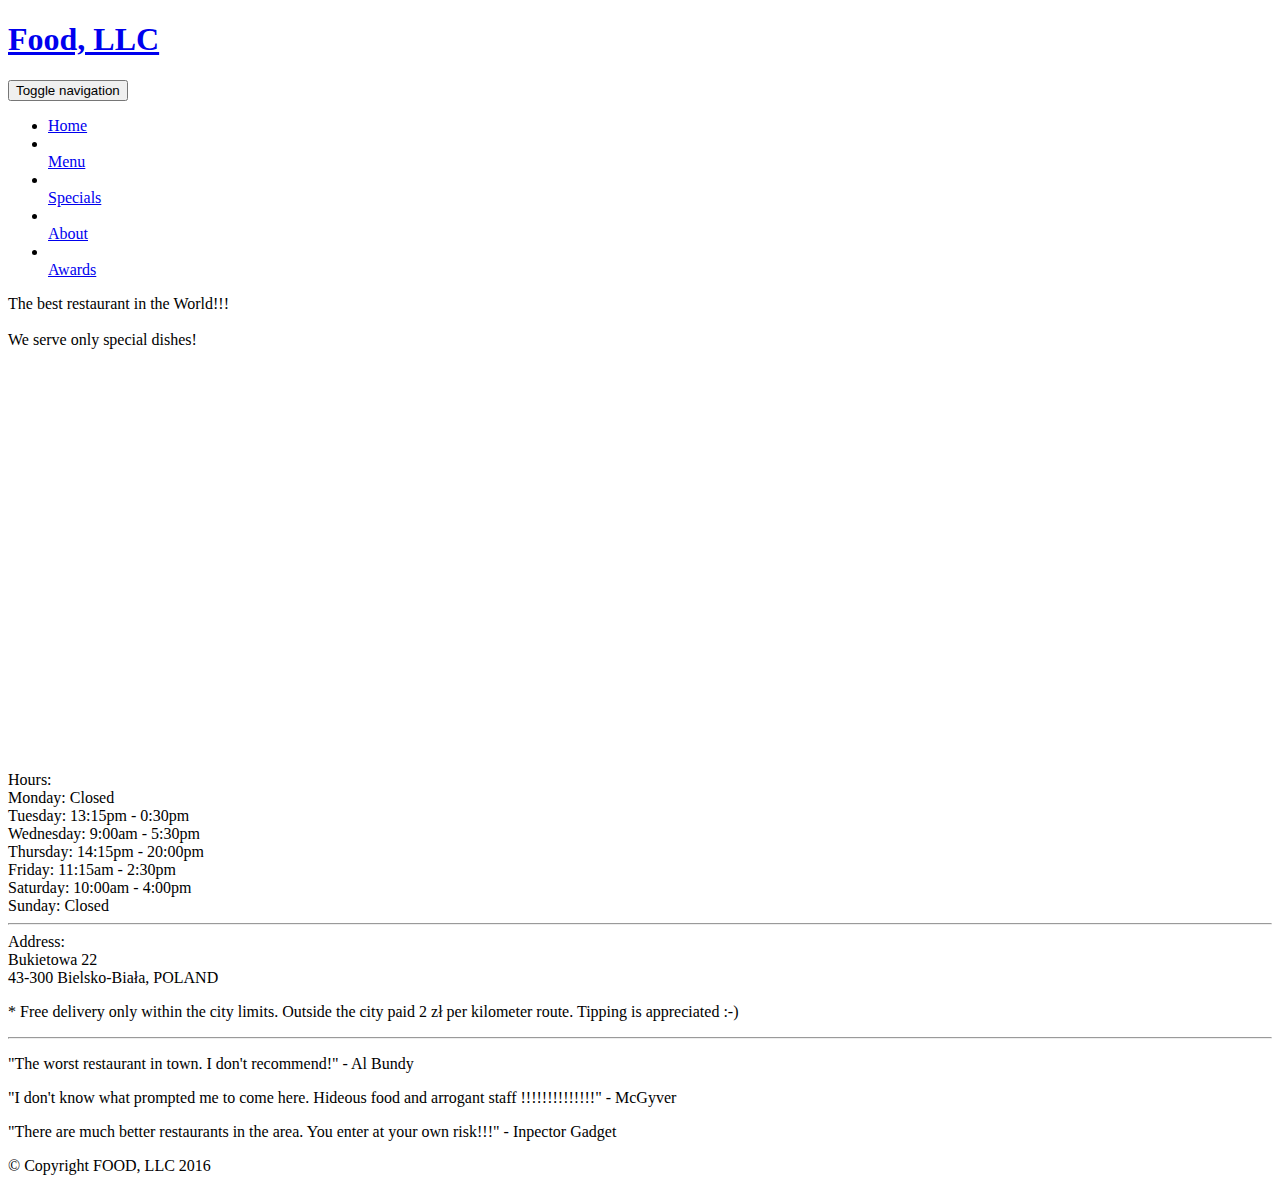
==== about.html @ 640c26ba "Add files via upload" ====
<!doctype html>
<html lang="en">
  <head>
    <meta charset="utf-8">
    <meta http-equiv="X-UA-Compatible" content="IE=edge">
    <meta name="viewport" content="width=device-width, initial-scale=1">
    <title>Wraith1982/Module-5-solution</title>
    <link rel="stylesheet" href="css/bootstrap.min.css">
    <link rel="stylesheet" href="css/styles.css">
    <link href='https://fonts.googleapis.com/css?family=Oxygen:400,300,700' rel='stylesheet' type='text/css'>
    <link href='https://fonts.googleapis.com/css?family=Lora' rel='stylesheet' type='text/css'>
  </head>
<body>
  <header>
    <nav id="header-nav" class="navbar navbar-default">
      <div class="container">
        <div class="navbar-header">
         

          <div class="navbar-brand">
            <a href="index.html"><h1>Food, LLC</h1></a>
           
          </div>

          <button id="navbarToggle" type="button" class="navbar-toggle collapsed" data-toggle="collapse" data-target="#collapsable-nav" aria-expanded="false">
            <span class="sr-only">Toggle navigation</span>
            <span class="icon-bar"></span> <!-- ilość deklaracji = ilość kresek w tym przypadku 5 kresek-->
            <span class="icon-bar"></span>
            <span class="icon-bar"></span>
            <span class="icon-bar"></span>
            <span class="icon-bar"></span>
          </button>
        </div>
        
        <div id="collapsable-nav" class="collapse navbar-collapse">
           <ul id="nav-list" class="nav navbar-nav navbar-right">
            <li id="navHomeButton" class="visible-xs active">
              <a href="index.html">
                <span class="glyphicon glyphicon-eye-open"></span> Home</a>  <!-- ikonki bootstrap dostępne na stronie http://getbootstrap.com/components/ -->
            </li>
            <li id="navMenuButton">
              <a href="#" onclick="$dc.loadMenuCategories();">
                <span class="glyphicon glyphicon-fire"></span><br class="hidden-xs"> Menu</a>
            </li>
            <li id="navMenuButton">
              <a href="#" onclick="$dc.loadMenuItems('SP');">
                <span class="glyphicon glyphicon-pushpin"></span><br class="hidden-xs"> Specials</a>
            </li>
            <li>
              <a href="about.html" target="_blank">
                <span class="glyphicon glyphicon-equalizer"></span><br class="hidden-xs"> About</a>
            </li>
            <li>
              <a href="awards.html" target="_blank">
                <span class="glyphicon glyphicon-stats"></span><br class="hidden-xs"> Awards</a>
            </li>
           
          </ul><!-- #nav-list -->
        </div><!-- .collapse .navbar-collapse -->
      </div><!-- .container -->
    </nav><!-- #header-nav -->
  </header>


  <div id="about" class="text-center">
    
    The best restaurant in the World!!! <br><br>

    We serve only special dishes! <br><br>


            <iframe src="https://www.google.com/maps/embed?pb=!1m18!1m12!1m3!1d2573.26276934115!2d19.068414215353087!3d49.83751997939545!2m3!1f0!2f0!3f0!3m2!1i1024!2i768!4f13.1!3m3!1m2!1s0x47169f51abb0da13%3A0x19333c0e99dffa0d!2sBukietowa+22%2C+Bielsko-Bia%C5%82a!5e0!3m2!1spl!2spl!4v1466977895046" width="400" height="400" frameborder="0" style="border:0" allowfullscreen></iframe>
  

  </div>


  <footer class="panel-footer">
    <div class="container">
      <div class="row">
        <section id="hours" class="col-sm-4">
          <span>Hours:</span><br>
          Monday: Closed<br>
          Tuesday: 13:15pm - 0:30pm<br>
          Wednesday: 9:00am - 5:30pm<br>
          Thursday: 14:15pm - 20:00pm<br>
          Friday: 11:15am - 2:30pm<br>
          Saturday: 10:00am - 4:00pm<br>
          Sunday: Closed
          <hr class="visible-xs">
        </section>
        <section id="address" class="col-sm-4">
          <span>Address:</span><br>
          Bukietowa 22<br>
          43-300 Bielsko-Biała, POLAND
          <p>* Free delivery only within the city limits. Outside the city paid 2 zł per kilometer route. Tipping is appreciated :-)</p>
          <hr class="visible-xs">
        </section>
         <section id="testimonials" class="col-sm-4">
          <p>"The worst restaurant in town. I don't recommend!" - Al Bundy</p>
          <p>"I don't know what prompted me to come here. Hideous food and arrogant staff !!!!!!!!!!!!!!" - McGyver</p>
          <p>"There are much better restaurants in the area. You enter at your own risk!!!" - Inpector Gadget</p>
        </section>
      </div>
      <div class="text-center">&copy; Copyright FOOD, LLC 2016</div>
    </div>
  </footer>

  <!-- jQuery (Bootstrap JS plugins depend on it) -->
  <script src="js/jquery-2.1.4.min.js"></script>
  <script src="js/bootstrap.min.js"></script>
  <script src="js/ajax-utils.js"></script>
  <script src="js/script.js"></script>
</body>
</html>
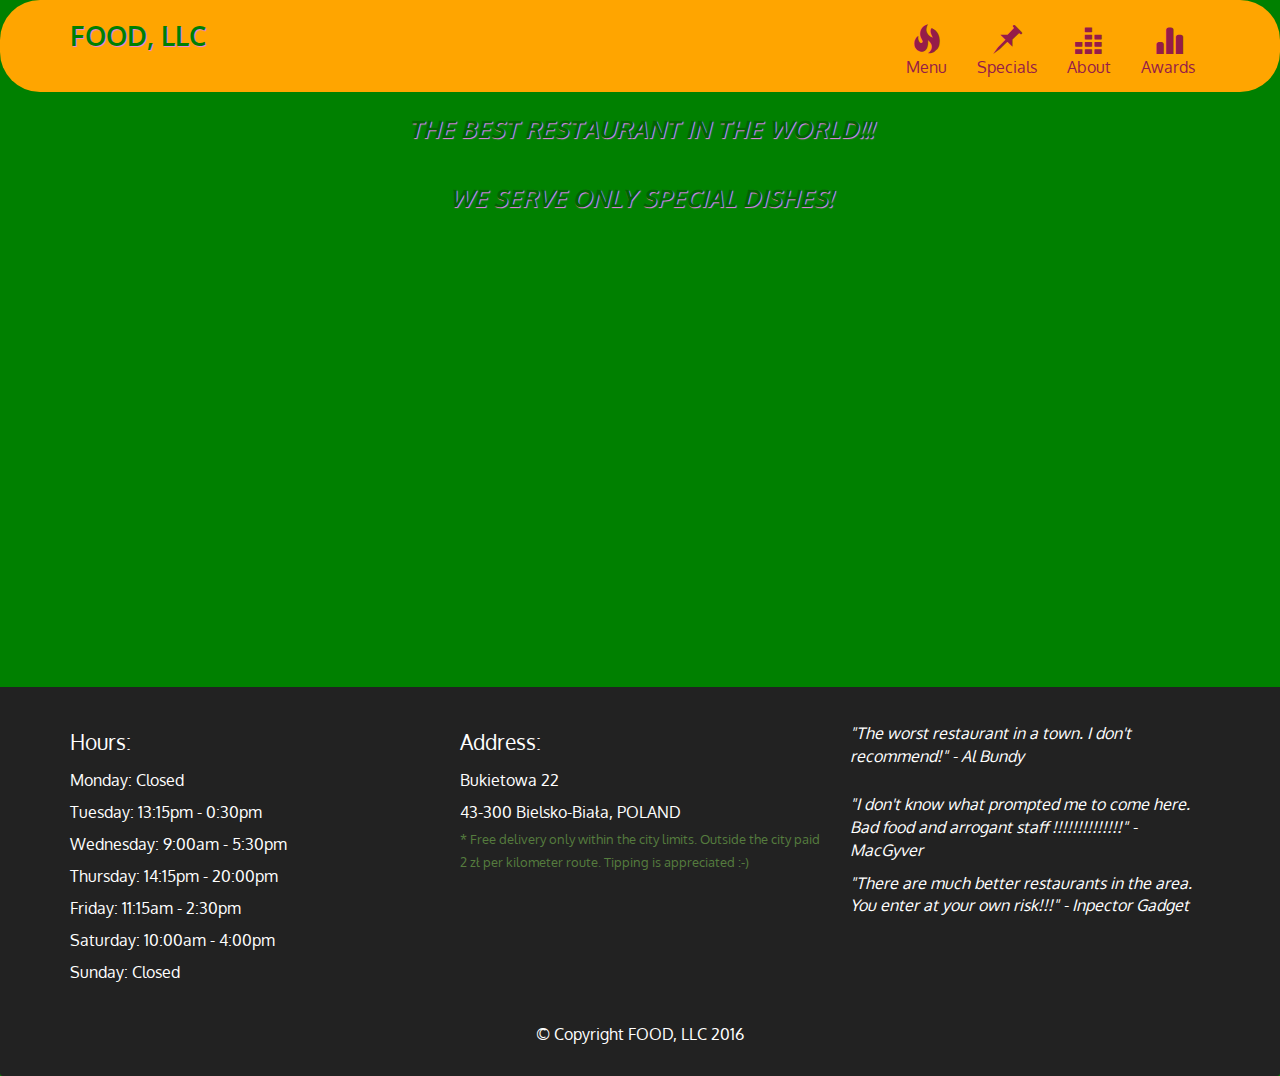
==== commit a7f62fb7: "Update about.html" ====
--- a/about.html
+++ b/about.html
@@ -96,9 +96,9 @@
           <p>* Free delivery only within the city limits. Outside the city paid 2 zł per kilometer route. Tipping is appreciated :-)</p>
           <hr class="visible-xs">
         </section>
-         <section id="testimonials" class="col-sm-4">
-          <p>"The worst restaurant in town. I don't recommend!" - Al Bundy</p>
-          <p>"I don't know what prompted me to come here. Hideous food and arrogant staff !!!!!!!!!!!!!!" - McGyver</p>
+        <section id="testimonials" class="col-sm-4">
+          <p>"The worst restaurant in a town. I don't recommend!" - Al Bundy</p>
+          <p>"I don't know what prompted me to come here. Bad food and arrogant staff !!!!!!!!!!!!!!" - MacGyver</p>
           <p>"There are much better restaurants in the area. You enter at your own risk!!!" - Inpector Gadget</p>
         </section>
       </div>
--- a/css/styles.css
+++ b/css/styles.css
@@ -0,0 +1,387 @@
+body {
+  font-size: 16px;
+  color: #fff;
+  background-color: green;
+  font-family: 'Oxygen', sans-serif;
+}
+
+/** HEADER **/
+#header-nav {
+  background-color: orange;
+  border-radius: 40px; /* zaokrąglenia */
+  border: 20px;
+}
+
+#logo-img {
+  background: url('../images/restaurant-logo_large.png') no-repeat;
+  width: 150px;
+  height: 150px;
+  margin: 10px 15px 10px 0;
+}
+
+.navbar-brand {
+  padding-top: 25px;
+}
+.navbar-brand h1 { /* Nazwa restauracji  - Food, LLC */
+  /* font-family: 'Lora', serif;  - czcionka dla nagłówka wymaga odnośnika np. https://fonts.googleapis.com */
+  color: green;
+  font-size: 1.5em;
+  text-transform: uppercase;
+  font-weight: bold;
+  text-shadow: 1px 1px 1px violet; /*- cień dla czcionki dla nagłówka */
+  margin-top: 0;
+  margin-bottom: 0;
+  line-height: .75;
+}
+.navbar-brand a:hover, .navbar-brand a:focus {
+  text-decoration: none;
+}
+.navbar-brand p { /* Kosher cert */
+  color: #000;
+  text-transform: uppercase;
+  font-size: .7em;
+  margin-top: 15px;
+}
+.navbar-brand p span { /* Star-K */
+  vertical-align: middle;
+}
+
+#nav-list {
+  margin-top: 10px;
+}
+#nav-list a {
+  color: #951C49;
+  text-align: center;
+}
+#nav-list a:hover {
+  background: #E7E7E7;
+}
+#nav-list a span {
+  font-size: 1.8em;
+}
+
+#phone {
+  margin-top: 5px;
+}
+#phone a { /* Phone number */
+  text-align: right;
+  padding-bottom: 0;
+}
+#phone div { /* We Deliver */
+  color: #557c3e;
+  text-align: right;
+  padding-right: 15px;
+}
+
+.navbar-header button.navbar-toggle, .navbar-header .icon-bar {
+  border: 1px solid #61122f;
+}
+.navbar-header button.navbar-toggle {
+  clear: both;
+  margin-top: -30px;
+}
+
+/* END HEADER */
+
+
+
+/* FOOTER */
+.panel-footer {
+  margin-top: 30px;
+  padding-top: 35px;
+  padding-bottom: 30px;
+  background-color: #222;
+  border-top: 0;
+}
+.panel-footer div.row {
+  margin-bottom: 35px;
+}
+#hours, #address {
+  line-height: 2;
+}
+#hours > span, #address > span {
+  font-size: 1.3em;
+}
+#address p {
+  color: #557c3e;
+  font-size: .8em;
+  line-height: 1.8;
+}
+#testimonials {
+  font-style: italic;
+}
+#testimonials p:nth-child(2) {
+  margin-top: 25px;
+}
+/* END FOOTER */
+
+#about, #awards {
+  font-style: italic;
+  color: darkgreen;
+  font-size: 1.5em;
+  text-transform: uppercase;
+  font-weight: bold;
+  text-shadow: 1px 1px 1px violet; 
+
+}
+
+/* HOME PAGE */
+.container .jumbotron {
+  box-shadow: 0 0 50px red;
+  border: 2px solid black; /*kolory też można wpisywać hasztagiem np #3F0C1F;*/
+}
+
+#menu-tile, #specials-tile, #map-tile {
+  height: 250px;
+  width: 100%;
+  margin-bottom: 15px;
+  position: relative;
+  border: 2px solid red;
+  overflow: hidden;
+}
+#menu-tile:hover, #specials-tile:hover, #map-tile:hover {
+  box-shadow: 0 1px 5px 1px red;
+}
+#menu-tile {
+  background: url('../images/menu.jpg') no-repeat;
+  background-position: center;
+}
+#specials-tile {
+  background: url('../images/specials.jpg') no-repeat;
+  background-position: center;
+}
+#menu-tile span, #specials-tile span, #map-tile span {
+  position: absolute;
+  bottom: 0;
+  right: 0;
+  width: 100%;
+  text-align: center;
+  font-size: 1.6em;
+  text-transform: uppercase;
+  background-color: orange;
+  font-weight: bold;
+  color: green;
+  opacity: 0.66;
+}
+/* END HOME PAGE */
+
+/* MENU CATEGORIES PAGE */
+.category-tile { 
+  position: relative;
+  border: 2px solid #3F0C1F;
+  overflow: hidden;
+  width: 200px;
+  height: 200px;
+  margin: 0 auto 15px;
+}
+.category-tile span {
+  position: absolute;
+  bottom: 0;
+  right: 0;
+  width: 100%;
+  text-align: center;
+  font-size: 1.2em;
+  text-transform: uppercase;
+  background-color: #000;
+  color: #fff;
+  opacity: .8;
+}
+.category-tile:hover {
+  box-shadow: 0 1px 5px 1px #cccccc;
+}
+
+#menu-categories-title + div {
+  margin-bottom: 50px;
+}
+/* END MENU CATEGORIES PAGE */
+
+/* SINGLE CATEGORY PAGE */
+.menu-item-tile {
+  margin-bottom: 25px;
+}
+.menu-item-tile hr {
+  width: 80%;
+}
+.menu-item-tile .menu-item-price {
+  font-size: 1.1em;
+  text-align: right;
+  margin-top: -15px;
+  margin-right: -15px;
+}
+.menu-item-tile .menu-item-price span {
+  font-size: .6em;
+}
+.menu-item-photo {
+  position: relative;
+  border: 2px solid #3F0C1F; 
+  overflow: hidden;
+  padding: 0;
+  margin-right: -15px;
+  margin-left: auto;
+  margin-bottom: 20px;
+  max-width: 250px;
+}
+.menu-item-photo div {
+  position: absolute;
+  bottom: 0;
+  right: 0;
+  width: 80px;
+  background-color: #557c3e;
+  text-align: center;
+}
+.menu-item-description {
+  padding-right: 30px;
+}
+h3.menu-item-title {
+  margin: 0 0 10px;
+}
+.menu-item-details {
+  font-size: .9em;
+  font-style: italic;
+}
+/* END SINGLE CATEGORY PAGE */
+
+
+/********** Large devices only **********/
+@media (min-width: 1200px) {
+  .container .jumbotron {
+    background: url('../images/jumbotron_1200.gif') no-repeat;
+    height: 675px;
+  }
+}
+
+/********** Medium devices only **********/
+@media (min-width: 992px) and (max-width: 1199px) {
+  /* Header */
+  #logo-img {
+    background: url('../images/restaurant-logo_medium.png') no-repeat;
+    width: 100px;
+    height: 100px;
+    margin: 5px 5px 5px 0;
+  }
+  /* End Header */
+
+  /* Home Page */
+  .container .jumbotron {
+    background: url('../images/jumbotron_992.jpg') no-repeat;
+    height: 558px;
+  }
+  /* End Home Page */
+}
+
+/********** Small devices only **********/
+@media (min-width: 768px) and (max-width: 991px) {
+  /* Home Page */
+  .container .jumbotron {
+    background: url('../images/jumbotron_768.jpg') no-repeat;
+    height: 432px;
+  }
+  /* End Home Page */
+}
+
+/********** Extra small devices only **********/
+@media (max-width: 767px) {
+  /* Header */
+  .navbar-brand {
+    padding-top: 10px;
+    height: 80px;
+  }
+  .navbar-brand h1 { /* Restaurant name */
+    padding-top: 10px;
+    font-size: 5vw; /* 1vw = 1% of viewport width */
+  }
+  .navbar-brand p { /* Kosher cert */
+    font-size: .6em;
+    margin-top: 12px;
+  }
+  .navbar-brand p img { /* Star-K */
+    height: 20px;
+  }
+
+  #collapsable-nav a { /* Collapsed nav menu text */
+    font-size: 1.2em;
+  }
+  #collapsable-nav a span { /* Collapsed nav menu glyph */
+    font-size: 1em;
+    margin-right: 5px;
+  }
+
+  #call-btn > a {
+    font-size: 1.5em;
+    display: block;
+    margin: 0 20px;
+    padding: 10px;
+    border: 2px solid #fff;
+    background-color: #f6b319;
+    color: #951c49;
+  }
+  #xs-deliver {
+    margin-top: 5px;
+    font-size: .7em;
+    letter-spacing: .1em;
+    text-transform: uppercase;
+  }
+  /* End Header */
+
+  /* Footer */
+  .panel-footer section {
+    margin-bottom: 30px;
+    text-align: center;
+  }
+  .panel-footer section:nth-child(3) {
+    margin-bottom: 0; /* margin already exists on the whole row */
+  }
+  .panel-footer section hr {
+    width: 50%;
+  }
+  /* End Footer */
+
+  /* Home Page */
+  .container .jumbotron {
+    margin-top: 30px;
+    padding: 0;
+  }
+  #menu-tile, #specials-tile {
+    width: 360px;
+    margin: 0 auto 15px;
+  }
+
+  .menu-item-photo {
+    margin-right: auto;
+  }
+  .menu-item-tile .menu-item-price {
+    text-align: center;
+  }
+  .menu-item-description {
+    text-align: center;;
+  }
+}
+
+
+/********** Super extra small devices Only :-) (e.g., iPhone 4) **********/
+@media (max-width: 479px) {
+  /* Header */
+  .navbar-brand h1 { /* Restaurant name */
+    padding-top: 5px;
+    font-size: 6vw;
+  }
+  /* End Header */
+  
+  /* Home page */
+  #menu-tile, #specials-tile {
+    width: 280px;
+    margin: 0 auto 15px;
+  }
+
+  .col-xxs-12 {
+    position: relative;
+    min-height: 1px;
+    padding-right: 15px;
+    padding-left: 15px;
+    float: left;
+    width: 100%;
+  }
+}
+
+
+
